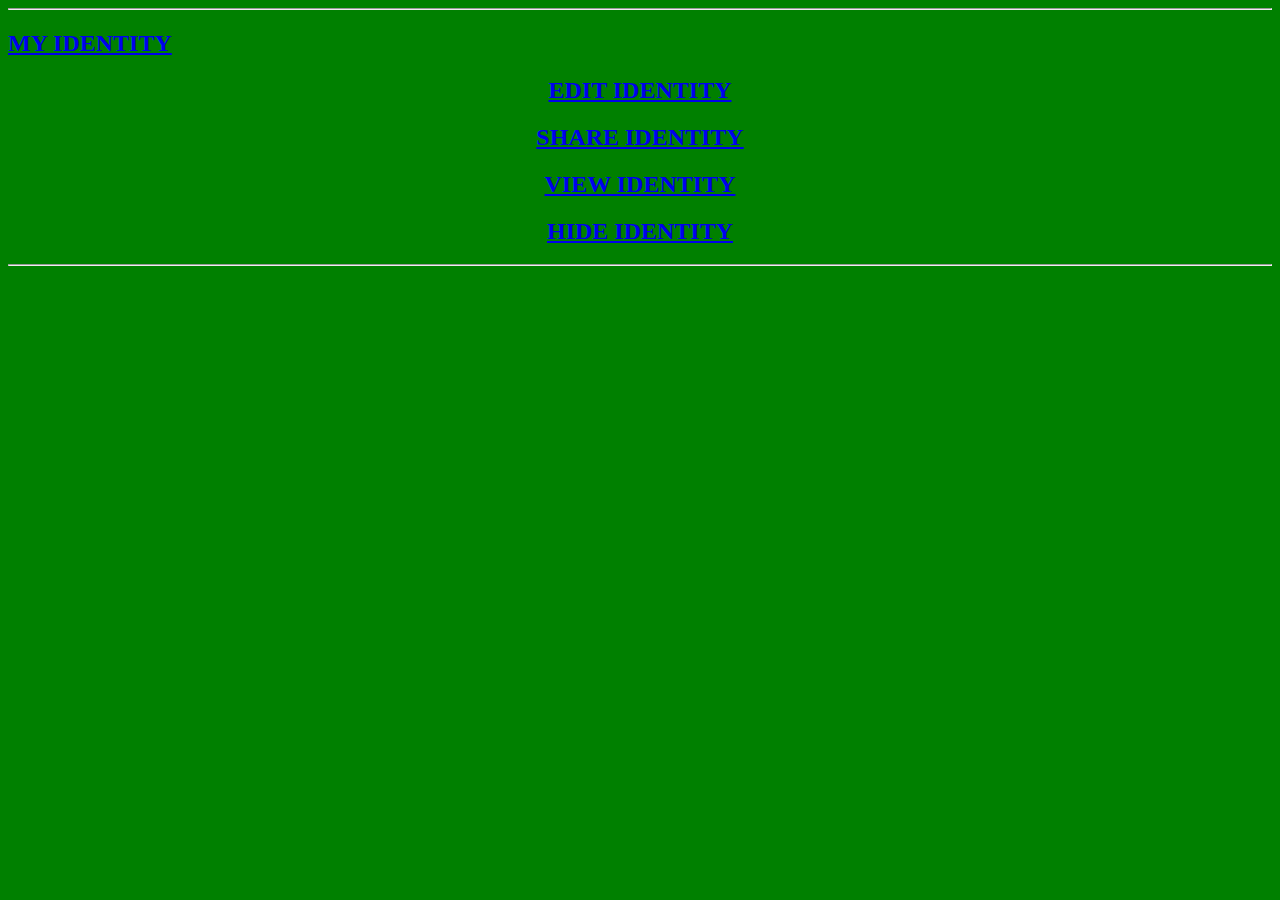
==== reach2.html @ f8a6a1da "9:59pm 2/4/2017" ====
<!DOCTYPE html>
<html lang="en">
  <head>
    <meta charset="utf-8">
    <meta http-equiv="X-UA-Compatible" content="IE=edge">
    <meta name="viewport" content="width=device-width, initial-scale=1">
    <!-- The above 3 meta tags *must* come first in the head; any other head content must come *after* these tags -->
    <title>Reach out</title>

    <!-- Bootstrap -->
    <link href="bootstrap.min.css" rel="stylesheet">
	<link href="jumbotron-narrow.css" rel="stylesheet">

    <!-- HTML5 shim and Respond.js for IE8 support of HTML5 elements and media queries -->
    <!-- WARNING: Respond.js doesn't work if you view the page via file:// -->
    <!--[if lt IE 9]>
      <script src="https://oss.maxcdn.com/html5shiv/3.7.3/html5shiv.min.js"></script>
      <script src="https://oss.maxcdn.com/respond/1.4.2/respond.min.js"></script>
    <![endif]-->
	<style>
	
    body
	{
		background-color: green;
	}
	div {
		background-color: green;
	}

	p {
		background-color: yellow;
	}
</style>
  </head>
  <body>
 
	<div class="container" >
    
    <hr>
    <div class="row">
        <div class="col-sm-11 col-sm-offset-1 hid">
            <div class="row">
                <div class="col-sm-4 col-sm-offset-4 text-center">
                    <a href="~/reachMYIDENTITY.html"><h2>MY IDENTITY</h2></a>
                </div>
				<div class="col-sm-4 col-sm-offset-4 text-center" >
                   <center><a href="reachEDIT.html"><h2>EDIT IDENTITY<h2></a></center>
                </div>
				<div class="col-sm-4 col-sm-offset-4 text-center" >
                   <center><a href="reachSHARE.html"><h2>SHARE IDENTITY<h2></a></center>
                </div>
				<div class="col-sm-4 col-sm-offset-4 text-center" >
                   <center><a href="reachVIEW.html"><h2>VIEW IDENTITY<h2></a></center>
                </div>
				<div class="col-sm-4 col-sm-offset-4 text-center" >
                   <center><a href="reachHIDE.html"><h2>HIDE IDENTITY<h2></a></center>
                </div>
				
            </div>
        </div>
    </div>
    <hr>
    
	
	<footer>
	 
	 
	
	</footer>
    <!-- jQuery (necessary for Bootstrap's JavaScript plugins) -->
    <script src="https://ajax.googleapis.com/ajax/libs/jquery/1.12.4/jquery.min.js"></script>
    <!-- Include all compiled plugins (below), or include individual files as needed -->
    <script src="js/bootstrap.min.js"></script>
  </body>
</html>
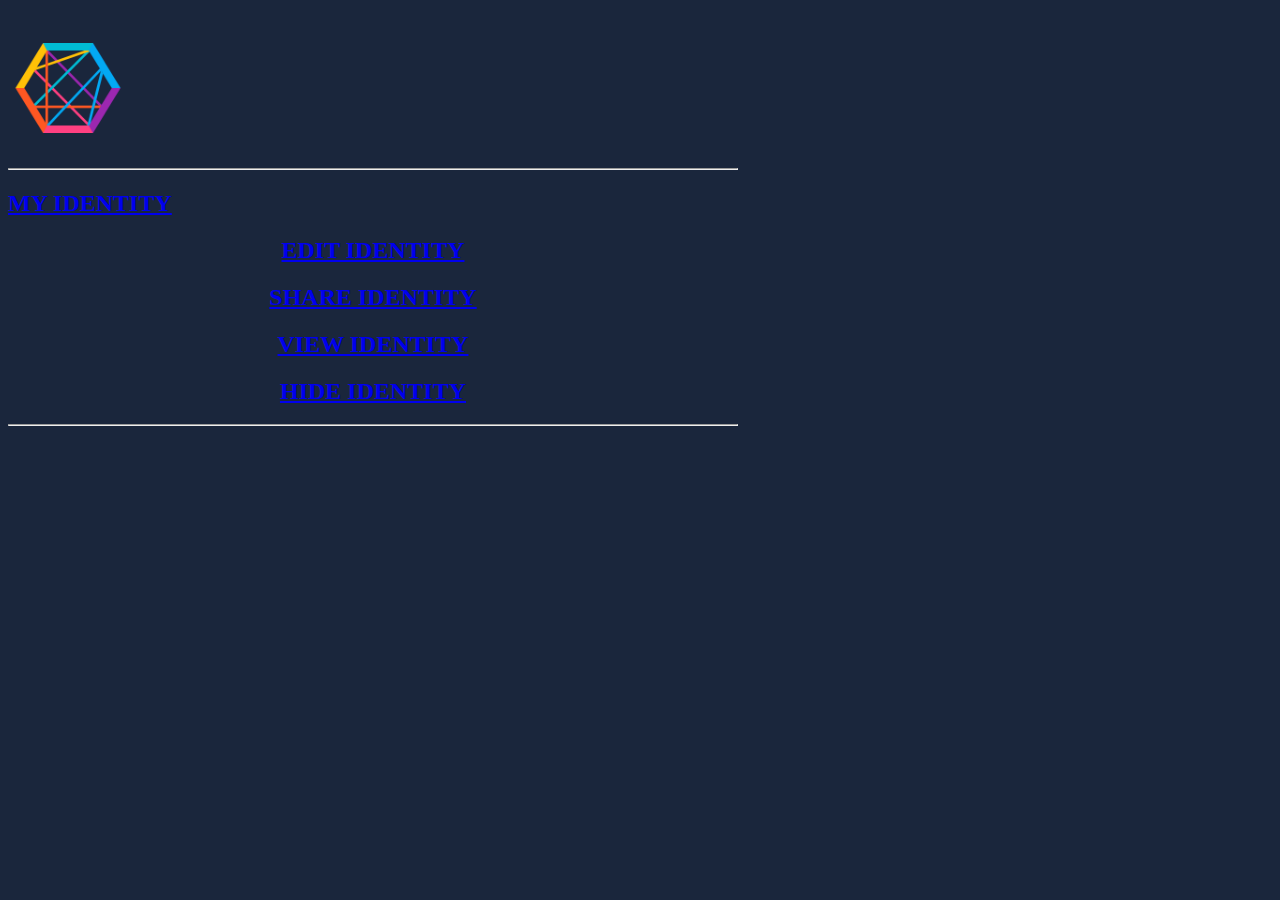
==== commit d7227e24: "2/5/2017" ====
--- a/reach2.html
+++ b/reach2.html
@@ -17,23 +17,19 @@
       <script src="https://oss.maxcdn.com/html5shiv/3.7.3/html5shiv.min.js"></script>
       <script src="https://oss.maxcdn.com/respond/1.4.2/respond.min.js"></script>
     <![endif]-->
-	<style>
 	
-    body
-	{
-		background-color: green;
-	}
-	div {
-		background-color: green;
-	}
-
-	p {
-		background-color: yellow;
-	}
-</style>
   </head>
   <body>
- 
+ <nav class="navbar navbar-default">
+  <div class="container-fluid">
+    <div class="navbar-header">
+     <a class="navbar-brand" href="#"><img src="iconreach.png" alt="HTML5 Icon" height="120" width="120"></a>
+    </div>
+    <ul class="nav navbar-nav">
+      
+    </ul>
+  </div>
+</nav>
 	<div class="container" >
     
     <hr>
@@ -41,7 +37,7 @@
         <div class="col-sm-11 col-sm-offset-1 hid">
             <div class="row">
                 <div class="col-sm-4 col-sm-offset-4 text-center">
-                    <a href="~/reachMYIDENTITY.html"><h2>MY IDENTITY</h2></a>
+                    <a href="reachMYIDENTITY.html"><h2>MY IDENTITY</h2></a>
                 </div>
 				<div class="col-sm-4 col-sm-offset-4 text-center" >
                    <center><a href="reachEDIT.html"><h2>EDIT IDENTITY<h2></a></center>
--- a/jumbotron-narrow.css
+++ b/jumbotron-narrow.css
@@ -0,0 +1,100 @@
+/* Space out content a bit */
+body {
+  padding-top: 20px;
+  padding-bottom: 20px;
+  background-color: #1A263C;
+  color:
+}
+ul {
+		background-color: #1A263C;
+	}
+div{
+	background-color:#1A263C;
+}
+/* Everything but the jumbotron gets side spacing for mobile first views */
+.header,
+.marketing,
+.footer {
+  padding-right: 15px;
+  padding-left: 15px;
+}
+
+/* Custom page header */
+.header {
+  padding-bottom: 20px;
+  border-bottom: 1px solid #e5e5e5;
+}
+/* Make the masthead heading the same height as the navigation */
+.header h3 {
+  margin-top: 0;
+  margin-bottom: 0;
+  line-height: 40px;
+}
+
+/* Custom page footer */
+.footer {
+  padding-top: 19px;
+  color: #777;
+  border-top: 1px solid #e5e5e5;
+}
+
+/* Customize container */
+@media (min-width: 768px) {
+  .container {
+    max-width: 730px;
+  }
+}
+.container-narrow > hr {
+  margin: 30px 0;
+}
+
+/* Main marketing message and sign up button */
+.jumbotron {
+  text-align: center;
+  border-bottom: 1px solid #e5e5e5;
+}
+.jumbotron .btn {
+  padding: 14px 24px;
+  font-size: 21px;
+}
+
+/* Supporting marketing content */
+.marketing {
+  margin: 40px 0;
+}
+.marketing p + h4 {
+  margin-top: 28px;
+}
+
+/* Responsive: Portrait tablets and up */
+@media screen and (min-width: 768px) {
+  /* Remove the padding we set earlier */
+  .header,
+  .marketing,
+  .footer {
+    padding-right: 0;
+    padding-left: 0;
+  }
+  /* Space out the masthead */<h1>MY IDENTITY</h1>
+  .header {
+    margin-bottom: 30px;
+  }
+  /* Remove the bottom border on the jumbotron for visual effect */
+  .jumbotron {
+    border-bottom: 0;
+  }
+  html { 
+    
+     background-color:#1A263C;
+ }
+ div{
+	background-color:#1A263C;
+}
+ 
+ .body {
+     background-color:#1A263C; 
+ }
+    
+	
+	
+}
